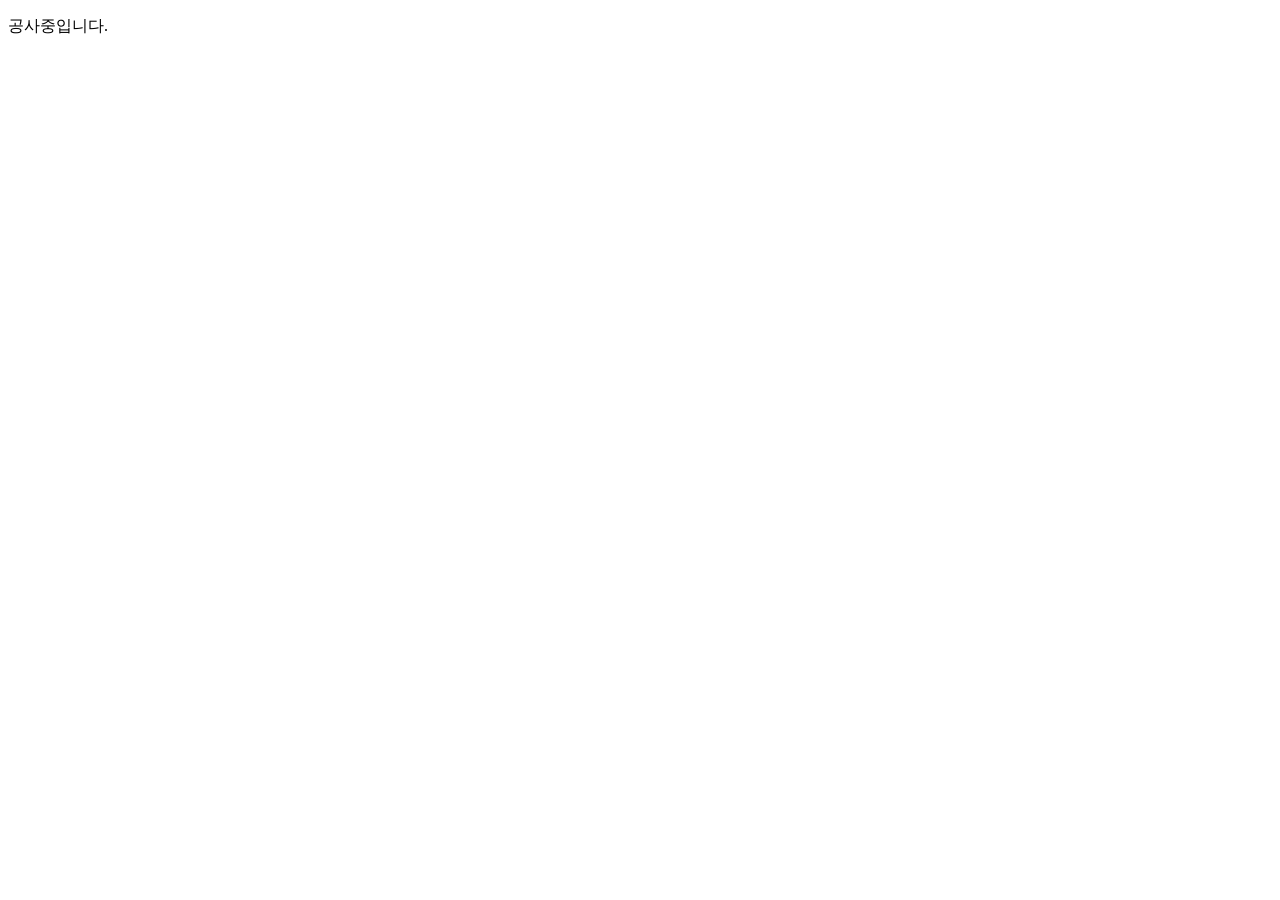
==== etc/index.html @ ce57065e "Create index.html" ====
﻿<!DOCTYPE html>
<html lang="ko">
<head>
	<meta charset="UTF-8">
	<meta name="viewport" content="width=device-width, initial-scale=1.0">
	<meta http-equiv="X-UA-Compatible" content="IE=edge">
	<title>더탑브랜드</title>
</head>
<p>공사중입니다.</p>
<body>
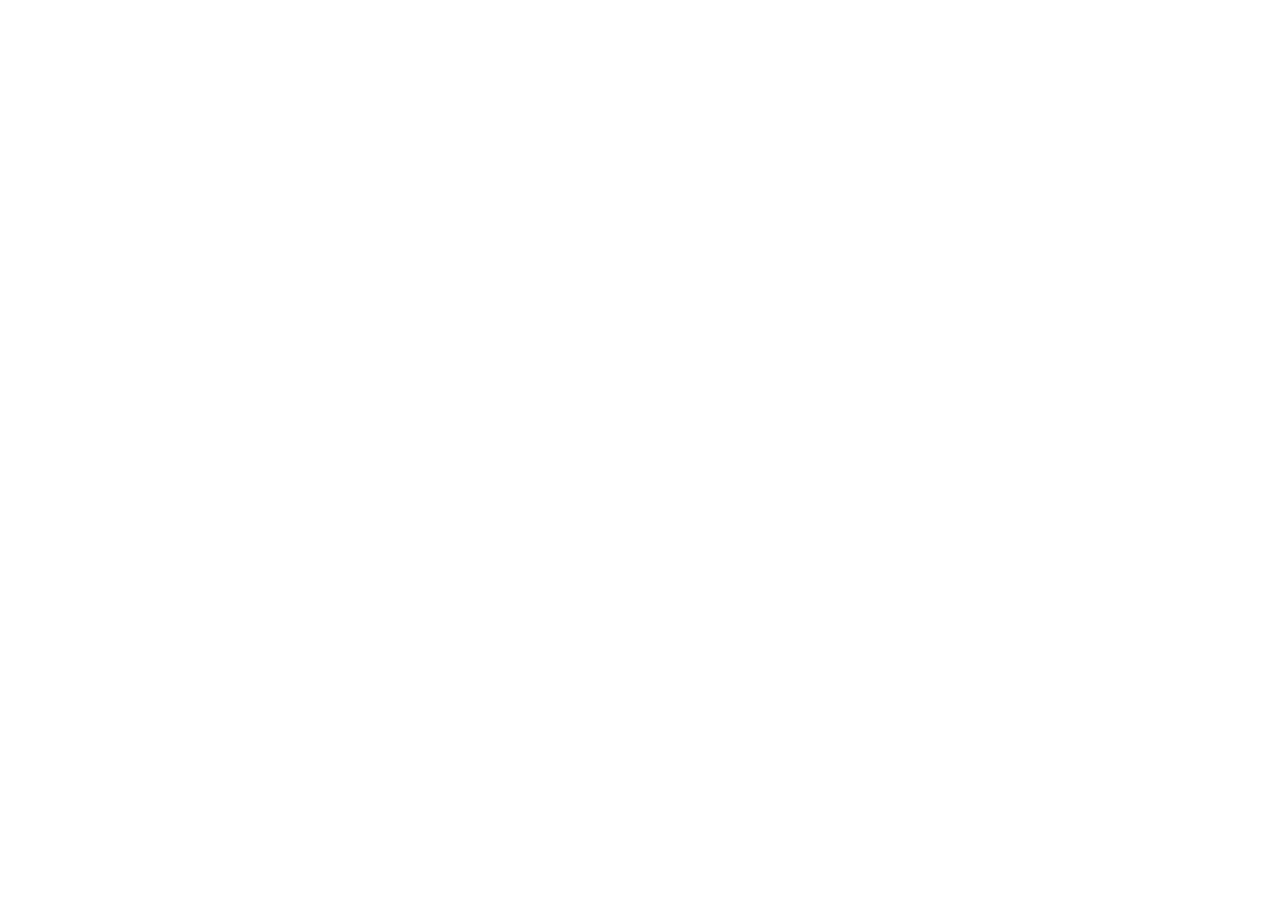
==== commit f0696db5: "Update index.html" ====
--- a/etc/index.html
+++ b/etc/index.html
@@ -5,6 +5,11 @@
 	<meta name="viewport" content="width=device-width, initial-scale=1.0">
 	<meta http-equiv="X-UA-Compatible" content="IE=edge">
 	<title>더탑브랜드</title>
+<style>
+h1 {font-size: 24px; text-align: center;}
+<style>
 </head>
-<p>공사중입니다.</p>
-<body>+<body>
+<h1>공사중입니다.</h1>
+</body>
+</html>
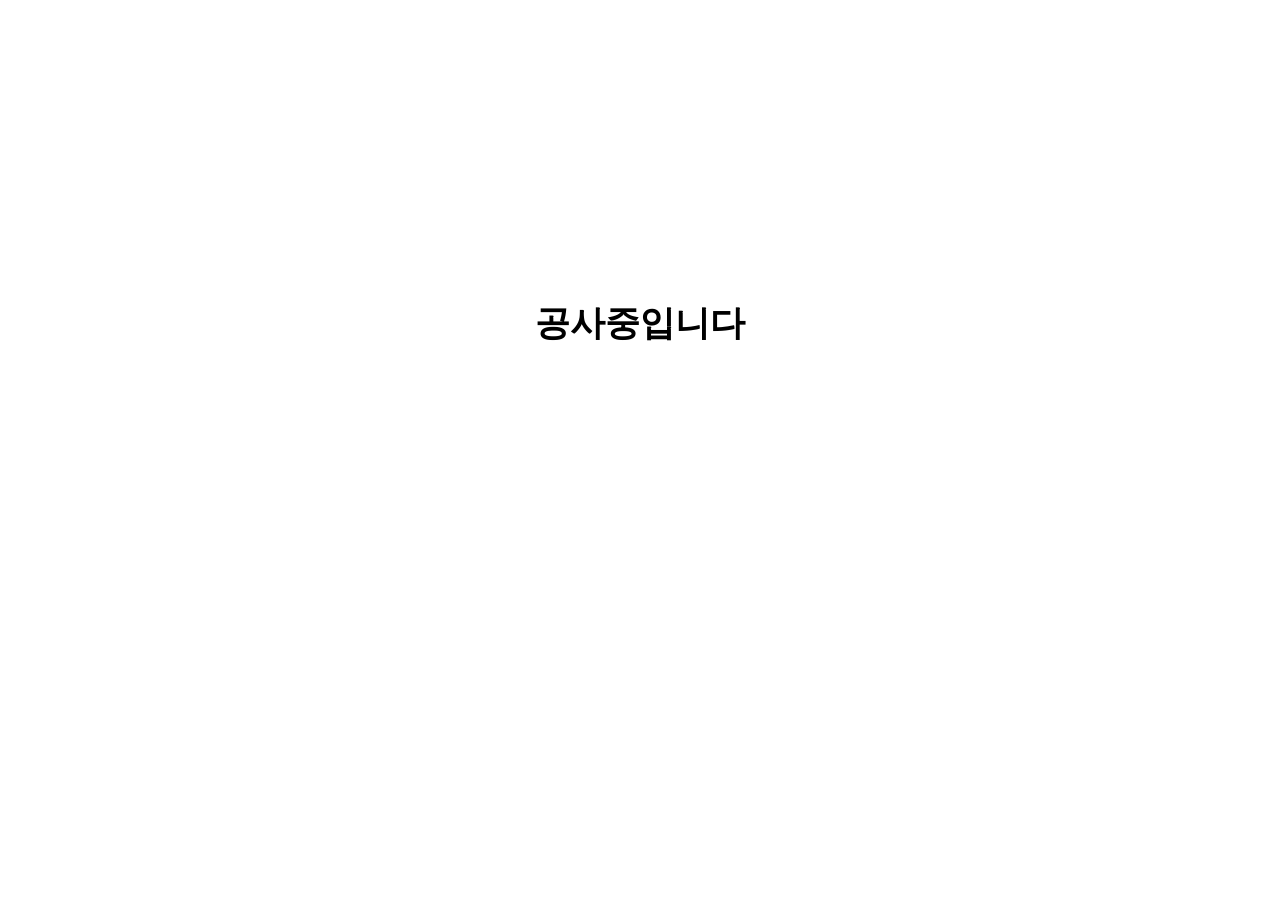
==== commit 455044b9: "Update index.html" ====
--- a/etc/index.html
+++ b/etc/index.html
@@ -6,10 +6,14 @@
 	<meta http-equiv="X-UA-Compatible" content="IE=edge">
 	<title>더탑브랜드</title>
 <style>
-h1 {font-size: 24px; text-align: center;}
-<style>
+h1 {    font-size: 35px;
+    text-align: center;
+    margin: 300px 0 0 0;
+    font-weight: bold;
+}
+</style>
 </head>
 <body>
-<h1>공사중입니다.</h1>
+<h1>공사중입니다</h1>
 </body>
 </html>
